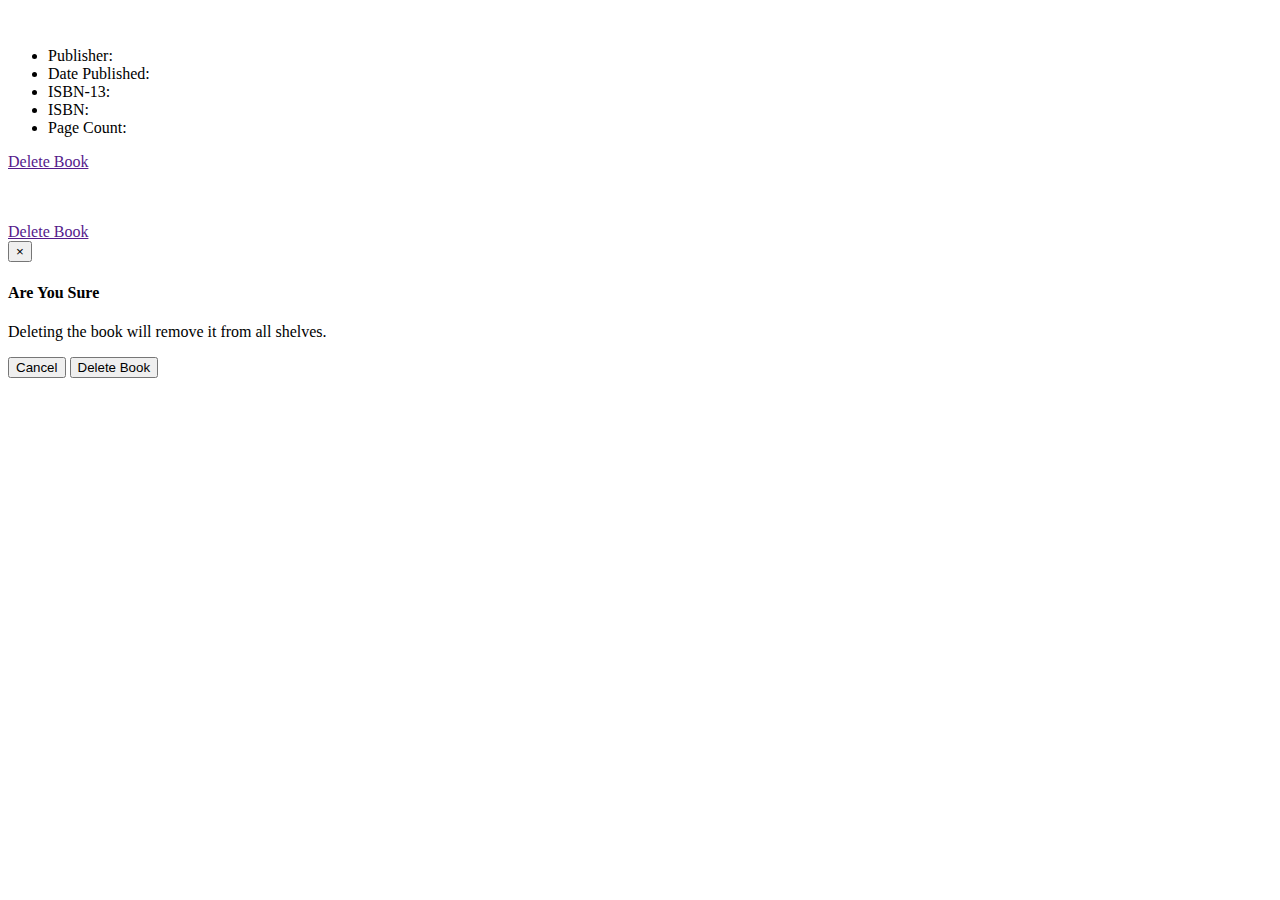
==== src/main/resources/templates/Book-Info.html @ e60349d3 "first commit" ====
<!DOCTYPE html>
<html xmlns:th="http://www.thymeleaf.org"
      xmlns:layout="http://www.ultraq.net.nz/thymeleaf/layout"
      layout:decorator="Layout">
<head lang="en">
</head>
<body>
<!--Everything Goes Here-->
<div layout:fragment="content">
    <div class="w3-card card-background">
        <div class="container-fluid">
        <div class="row">
            <div class="col-sm-3">
                <img class="info-page-image" th:src="${results.imageUrl}"/>
            </div>
            <div class="col-sm-7">
                <h2 th:text="${results.title}"></h2>
                <div th:each="author : ${results.authors}">
                    <a th:href="@{'/author/'+${author.id}}">
                        <h4><span class="secondary-text-color" th:text="' '+${author.firstName} +' '+ ${author.lastName}"></span></h4>
                    </a>
                </div>
                <div class="page-info-list">
                    <ul class="list-unstyled">
                        <li><label>Publisher:</label><span th:text="' '+${results.publisher.publisher}"></span></li>
                        <li><label>Date Published:</label><span th:text="' '+${results.datePublished}"></span></li>
                        <li><label>ISBN-13:</label><span th:text="' '+${results.isbn13}"></span></li>
                        <li><label>ISBN:</label><span th:text="' '+${results.isbn10}"></span></li>
                        <li><label>Page Count:</label><span th:text="' '+${results.pageCount}"></span></li>
                    </ul>
                </div>
                <a href="" class="w3-button w3-red hidden-xs" data-toggle="modal" data-target="#myModal">Delete Book</a>
            </div>
            <div class="col-sm-2">
            </div>
        </div>
        <br/>
        <br/>
        <div class="row">
            <div class="col-md-9 col-sm-12">
                <div class="w3-conatiner">
                    <p th:text="${results.description}"></p>
                </div>
            </div>
        </div>
            <a href="" class="w3-button w3-red visible-xs sm-delete" data-toggle="modal" data-target="#myModal">Delete Book</a>
        </div>
    </div>
    <div class="modal fade" id="myModal" tabindex="-1" role="dialog" aria-labelledby="myModalLabel">
        <div class="modal-dialog" role="document">
            <div class="modal-content">
                <div class="modal-header">
                    <button type="button" class="close" data-dismiss="modal" aria-label="Close"><span aria-hidden="true">&times;</span></button>
                    <h4 class="modal-title" id="myModalLabel">Are You Sure</h4>
                </div>
                <div class="modal-body">
                    <p>Deleting the book will remove it from all shelves.</p>
                </div>
                <div class="modal-footer">
                    <input id="delete-hidden" type="hidden" name="id" th:value="${results.id}"/>
                    <button type="button" class="btn btn-default" data-dismiss="modal">Cancel</button>
                    <button id="delete-book" type="button" class="btn btn-danger">Delete Book</button>
                </div>
            </div>
        </div>
    </div>
</div>


<!--End Everything-->
</body>
</html>
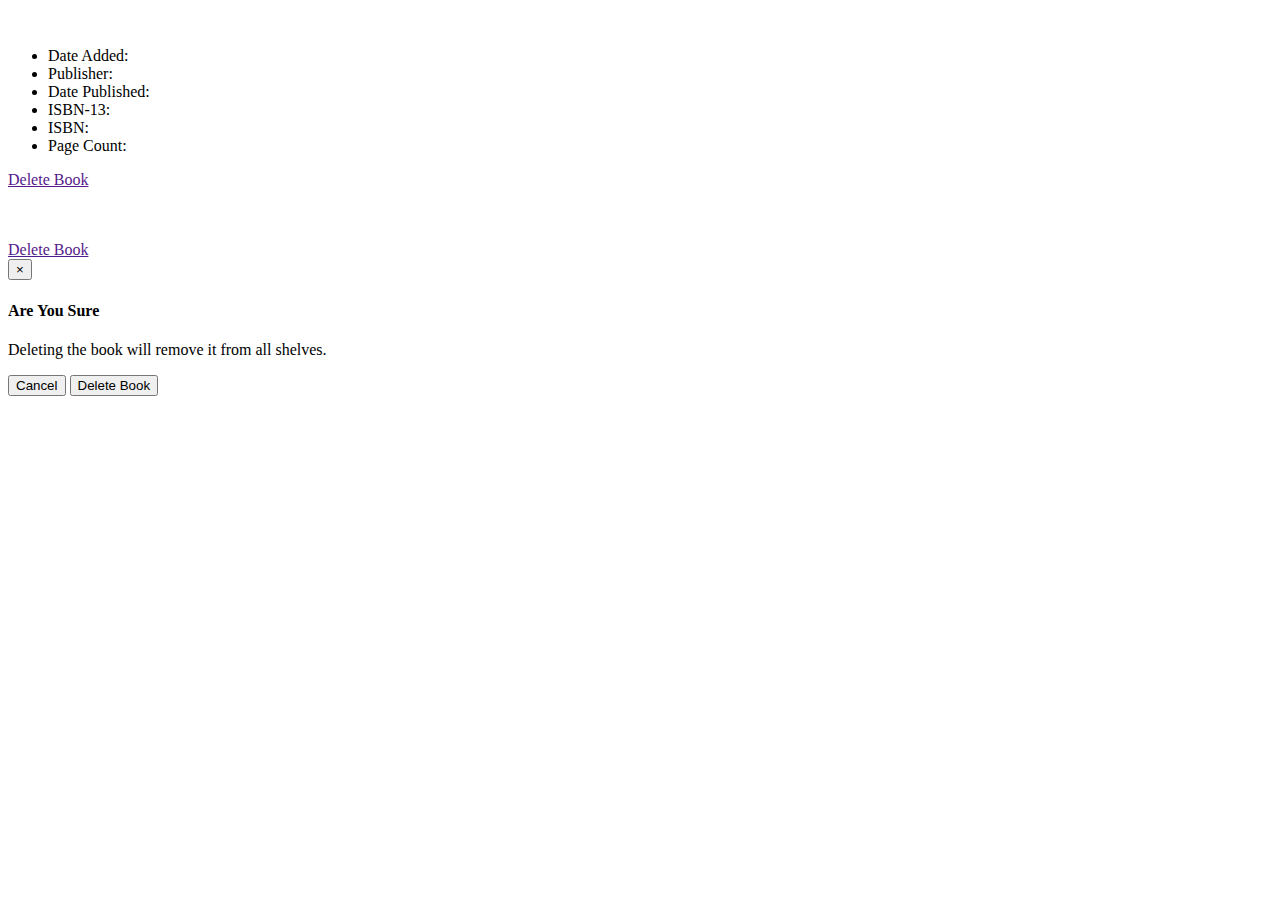
==== commit b4921c26: "Sorting" ====
--- a/src/main/resources/templates/Book-Info.html
+++ b/src/main/resources/templates/Book-Info.html
@@ -22,6 +22,7 @@
                 </div>
                 <div class="page-info-list">
                     <ul class="list-unstyled">
+                        <li><label>Date Added:</label><span th:text="' '+${results.dateCreated}"></span></li>
                         <li><label>Publisher:</label><span th:text="' '+${results.publisher.publisher}"></span></li>
                         <li><label>Date Published:</label><span th:text="' '+${results.datePublished}"></span></li>
                         <li><label>ISBN-13:</label><span th:text="' '+${results.isbn13}"></span></li>
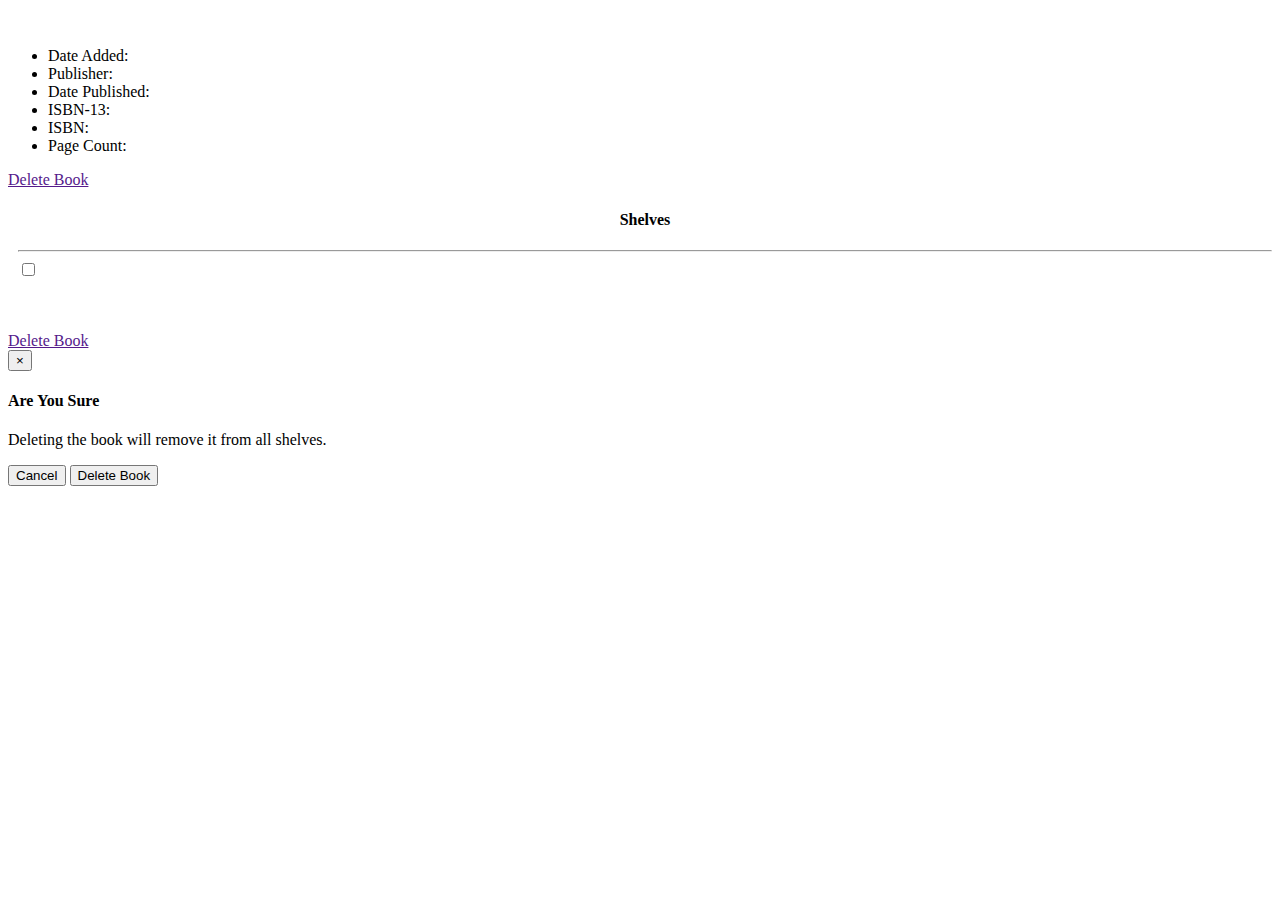
==== commit 6a0dfabc: "Create new shelves. Add to shelves" ====
--- a/src/main/resources/templates/Book-Info.html
+++ b/src/main/resources/templates/Book-Info.html
@@ -13,7 +13,7 @@
             <div class="col-sm-3">
                 <img class="info-page-image" th:src="${results.imageUrl}"/>
             </div>
-            <div class="col-sm-7">
+            <div class="col-sm-6">
                 <h2 th:text="${results.title}"></h2>
                 <div th:each="author : ${results.authors}">
                     <a th:href="@{'/author/'+${author.id}}">
@@ -32,7 +32,28 @@
                 </div>
                 <a href="" class="w3-button w3-red hidden-xs" data-toggle="modal" data-target="#myModal">Delete Book</a>
             </div>
-            <div class="col-sm-2">
+            <style>
+                .shelf-checkbox-div {
+                    padding-left: 10px;
+                }
+                .shelf-checkbox-div h4 {
+                    text-align: center;
+                }
+                .shelf-checkbox label {
+                    font-weight: normal;
+                }
+            </style>
+            <div class="col-sm-3">
+                <div class="shelf-checkbox-div">
+                    <h4>Shelves</h4>
+                    <hr/>
+                    <div class="shelf-checkbox" th:each="shelf,iter :${isOnShelf}">
+                        <input th:id="'checkbox'+${iter.index}" type="checkbox" th:value="${shelf[1]}"
+                               th:checked="${shelf[0]}"
+                               th:onchange="'shelfChange(\'' + ${iter.index} + '\')'" />
+                        <label th:for="'checkbox'+${iter.index}" th:text="${shelf[1]}"></label>
+                    </div>
+                </div>
             </div>
         </div>
         <br/>
@@ -47,6 +68,7 @@
             <a href="" class="w3-button w3-red visible-xs sm-delete" data-toggle="modal" data-target="#myModal">Delete Book</a>
         </div>
     </div>
+    <input id="book-id" type="hidden" name="id" th:value="${results.id}"/>
     <div class="modal fade" id="myModal" tabindex="-1" role="dialog" aria-labelledby="myModalLabel">
         <div class="modal-dialog" role="document">
             <div class="modal-content">
@@ -58,7 +80,6 @@
                     <p>Deleting the book will remove it from all shelves.</p>
                 </div>
                 <div class="modal-footer">
-                    <input id="delete-hidden" type="hidden" name="id" th:value="${results.id}"/>
                     <button type="button" class="btn btn-default" data-dismiss="modal">Cancel</button>
                     <button id="delete-book" type="button" class="btn btn-danger">Delete Book</button>
                 </div>
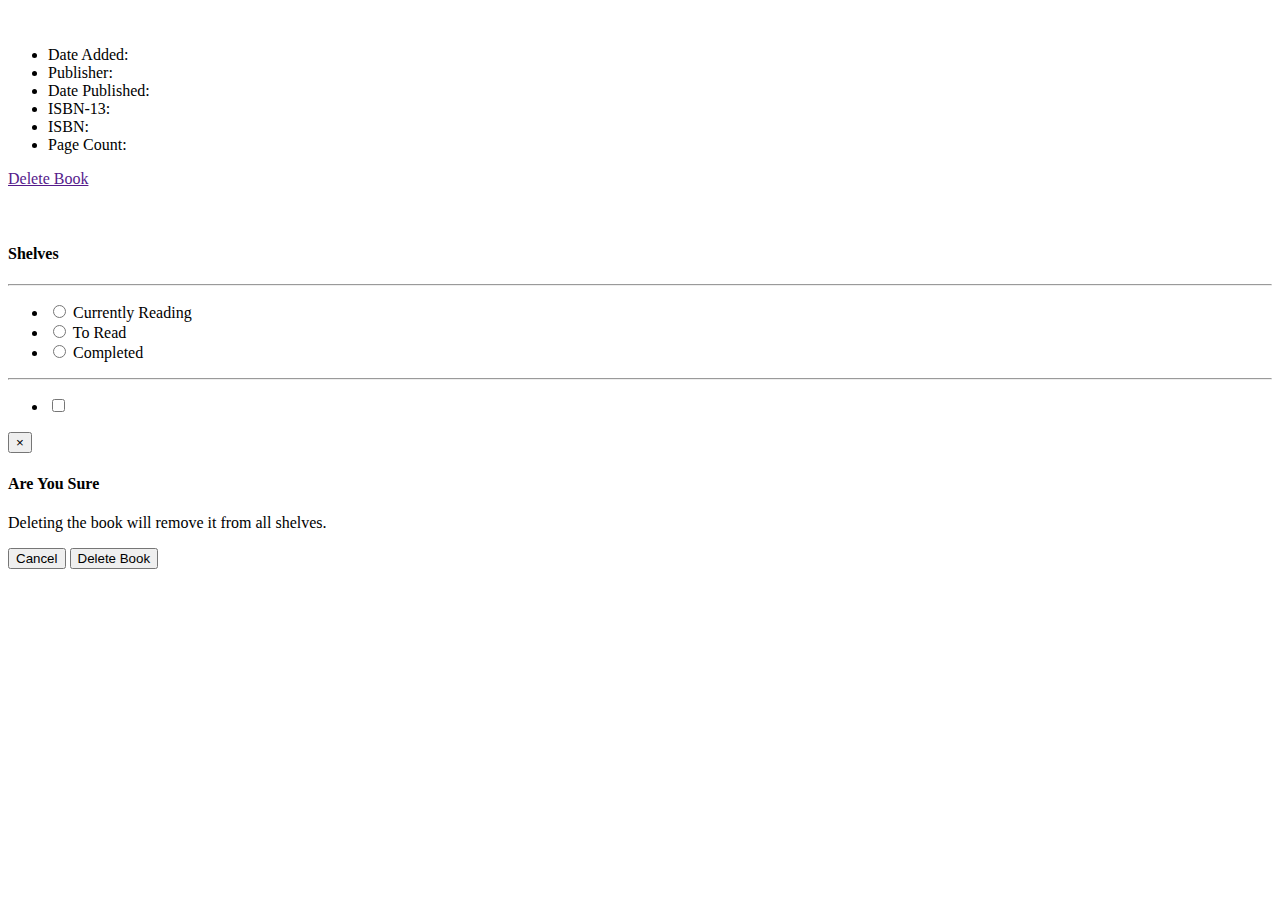
==== commit 5b4fe3b9: "Book info shelves" ====
--- a/src/main/resources/templates/Book-Info.html
+++ b/src/main/resources/templates/Book-Info.html
@@ -7,65 +7,78 @@
 <body>
 <!--Everything Goes Here-->
 <div layout:fragment="content">
-    <div class="w3-card card-background">
+    <div class="card-background">
         <div class="container-fluid">
-        <div class="row">
-            <div class="col-sm-3">
-                <img class="info-page-image" th:src="${results.imageUrl}"/>
-            </div>
-            <div class="col-sm-6">
-                <h2 th:text="${results.title}"></h2>
-                <div th:each="author : ${results.authors}">
-                    <a th:href="@{'/author/'+${author.id}}">
-                        <h4><span class="secondary-text-color" th:text="' '+${author.firstName} +' '+ ${author.lastName}"></span></h4>
-                    </a>
+            <div class="row">
+                <div class="col-sm-9">
+                    <div class="row">
+                    <div class="col-sm-5">
+                        <img class="info-page-image" th:src="${results.imageUrl}"/>
+                    </div>
+                    <div class="col-sm-7">
+                        <h2 th:text="${results.title}"></h2>
+                        <div th:each="author : ${results.authors}">
+                            <a th:href="@{'/author/'+${author.id}}">
+                                <span class="secondary-text-color author-span" th:text="' '+${author.firstName} +' '+ ${author.lastName}"></span>
+                            </a>
+                        </div>
+                        <div class="page-info-list">
+                            <ul class="list-unstyled">
+                                <li><label>Date Added:</label><span th:text="' '+${results.dateCreated}"></span></li>
+                                <li><label>Publisher:</label><span th:text="' '+${results.publisher.publisher}"></span></li>
+                                <li><label>Date Published:</label><span th:text="' '+${results.datePublished}"></span></li>
+                                <li><label>ISBN-13:</label><span th:text="' '+${results.isbn13}"></span></li>
+                                <li><label>ISBN:</label><span th:text="' '+${results.isbn10}"></span></li>
+                                <li><label>Page Count:</label><span th:text="' '+${results.pageCount}"></span></li>
+                            </ul>
+                        </div>
+                        <a href="" class="btn-sm btn-danger" data-toggle="modal" data-target="#myModal">Delete Book</a>
+                    </div>
+                    </div>
+                    <div class="row">
+                        <div class="col-sm-12">
+                            <br/>
+                            <br/>
+                            <div class="w3-conatiner">
+                                <p th:text="${results.description}"></p>
+                            </div>
+                        </div>
+                    </div>
                 </div>
-                <div class="page-info-list">
-                    <ul class="list-unstyled">
-                        <li><label>Date Added:</label><span th:text="' '+${results.dateCreated}"></span></li>
-                        <li><label>Publisher:</label><span th:text="' '+${results.publisher.publisher}"></span></li>
-                        <li><label>Date Published:</label><span th:text="' '+${results.datePublished}"></span></li>
-                        <li><label>ISBN-13:</label><span th:text="' '+${results.isbn13}"></span></li>
-                        <li><label>ISBN:</label><span th:text="' '+${results.isbn10}"></span></li>
-                        <li><label>Page Count:</label><span th:text="' '+${results.pageCount}"></span></li>
-                    </ul>
-                </div>
-                <a href="" class="w3-button w3-red hidden-xs" data-toggle="modal" data-target="#myModal">Delete Book</a>
-            </div>
-            <style>
-                .shelf-checkbox-div {
-                    padding-left: 10px;
-                }
-                .shelf-checkbox-div h4 {
-                    text-align: center;
-                }
-                .shelf-checkbox label {
-                    font-weight: normal;
-                }
-            </style>
-            <div class="col-sm-3">
-                <div class="shelf-checkbox-div">
-                    <h4>Shelves</h4>
-                    <hr/>
-                    <div class="shelf-checkbox" th:each="shelf,iter :${isOnShelf}">
-                        <input th:id="'checkbox'+${iter.index}" type="checkbox" th:value="${shelf[1]}"
-                               th:checked="${shelf[0]}"
-                               th:onchange="'shelfChange(\'' + ${iter.index} + '\')'" />
-                        <label th:for="'checkbox'+${iter.index}" th:text="${shelf[1]}"></label>
+                <div class="col-sm-3">
+                    <div class="shelf-checkbox-div">
+                        <h4>Shelves</h4>
+                        <hr class="list-separator"/>
+                        <ul>
+                            <li class="shelf-radio">
+                                <input id="CR" type="radio" name="readingState" value="CR"
+                                       th:checked="${readingState} == 'CR'? true : false"/>
+                                <label for="CR" title="Currently Reading">Currently Reading</label>
+                            </li>
+                            <li class="shelf-radio">
+                                <input id="TR" type="radio" name="readingState" value="TR"
+                                       th:checked="${readingState} == 'TR'? true : false"/>
+                                <label for="TR" title="To Read">To Read</label>
+                            </li>
+                            <li class="shelf-radio">
+                                <input id="R" type="radio" name="readingState" value="R"
+                                       th:checked="${readingState} == 'R'? true : false"/>
+                                <label for="R" title="Completed">Completed</label>
+                            </li>
+                        </ul>
+                        <hr class="list-separator"/>
+                        <ul>
+                            <li class="shelf-checkbox" th:each="shelf,iter :${isOnShelf}">
+                                <input th:id="'checkbox'+${iter.index}" type="checkbox" th:value="${shelf[1]}"
+                                       th:checked="${shelf[0]}"
+                                       th:onchange="'shelfChange(\'' + ${iter.index} + '\')'" />
+                                <label th:for="'checkbox'+${iter.index}" th:text="${shelf[1]}"
+                                       th:title="${shelf[1]}"></label>
+                            </li>
+                        </ul>
                     </div>
                 </div>
             </div>
-        </div>
-        <br/>
-        <br/>
-        <div class="row">
-            <div class="col-md-9 col-sm-12">
-                <div class="w3-conatiner">
-                    <p th:text="${results.description}"></p>
-                </div>
-            </div>
-        </div>
-            <a href="" class="w3-button w3-red visible-xs sm-delete" data-toggle="modal" data-target="#myModal">Delete Book</a>
         </div>
     </div>
     <input id="book-id" type="hidden" name="id" th:value="${results.id}"/>
@@ -87,8 +100,6 @@
         </div>
     </div>
 </div>
-
-
 <!--End Everything-->
 </body>
 </html>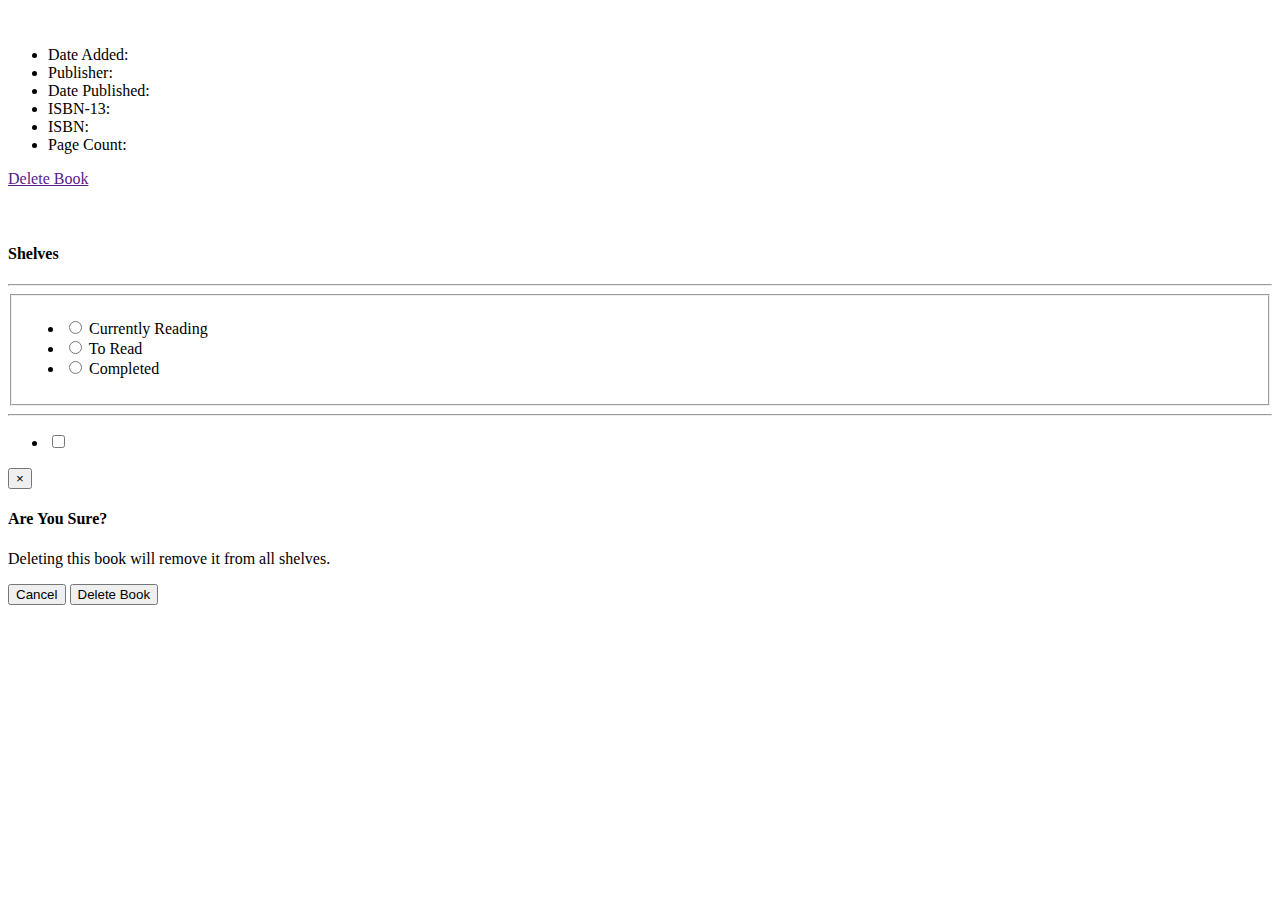
==== commit fab75108: "shelves design" ====
--- a/src/main/resources/templates/Book-Info.html
+++ b/src/main/resources/templates/Book-Info.html
@@ -49,23 +49,26 @@
                     <div class="shelf-checkbox-div">
                         <h4>Shelves</h4>
                         <hr class="list-separator"/>
-                        <ul>
-                            <li class="shelf-radio">
-                                <input id="CR" type="radio" name="readingState" value="CR"
-                                       th:checked="${readingState} == 'CR'? true : false"/>
-                                <label for="CR" title="Currently Reading">Currently Reading</label>
-                            </li>
-                            <li class="shelf-radio">
-                                <input id="TR" type="radio" name="readingState" value="TR"
-                                       th:checked="${readingState} == 'TR'? true : false"/>
-                                <label for="TR" title="To Read">To Read</label>
-                            </li>
-                            <li class="shelf-radio">
-                                <input id="R" type="radio" name="readingState" value="R"
-                                       th:checked="${readingState} == 'R'? true : false"/>
-                                <label for="R" title="Completed">Completed</label>
-                            </li>
-                        </ul>
+                        <input id="bu-id" type="hidden" th:value="${readingState[0]}" />
+                        <fieldset id="reading-state-radio">
+                            <ul>
+                                <li class="shelf-radio">
+                                    <input id="CR" type="radio" name="readingState" value="CR"
+                                           th:checked="${readingState[1]} == 'CR'? true : false"/>
+                                    <label for="CR" title="Currently Reading">Currently Reading</label>
+                                </li>
+                                <li class="shelf-radio">
+                                    <input id="TR" type="radio" name="readingState" value="TR"
+                                           th:checked="${readingState[1]} == 'TR'? true : false"/>
+                                    <label for="TR" title="To Read">To Read</label>
+                                </li>
+                                <li class="shelf-radio">
+                                    <input id="R" type="radio" name="readingState" value="R"
+                                           th:checked="${readingState[1]} == 'R'? true : false"/>
+                                    <label for="R" title="Completed">Completed</label>
+                                </li>
+                            </ul>
+                        </fieldset>
                         <hr class="list-separator"/>
                         <ul>
                             <li class="shelf-checkbox" th:each="shelf,iter :${isOnShelf}">
@@ -87,10 +90,10 @@
             <div class="modal-content">
                 <div class="modal-header">
                     <button type="button" class="close" data-dismiss="modal" aria-label="Close"><span aria-hidden="true">&times;</span></button>
-                    <h4 class="modal-title" id="myModalLabel">Are You Sure</h4>
+                    <h4 class="modal-title" id="myModalLabel">Are You Sure?</h4>
                 </div>
                 <div class="modal-body">
-                    <p>Deleting the book will remove it from all shelves.</p>
+                    <p>Deleting this book will remove it from all shelves.</p>
                 </div>
                 <div class="modal-footer">
                     <button type="button" class="btn btn-default" data-dismiss="modal">Cancel</button>
